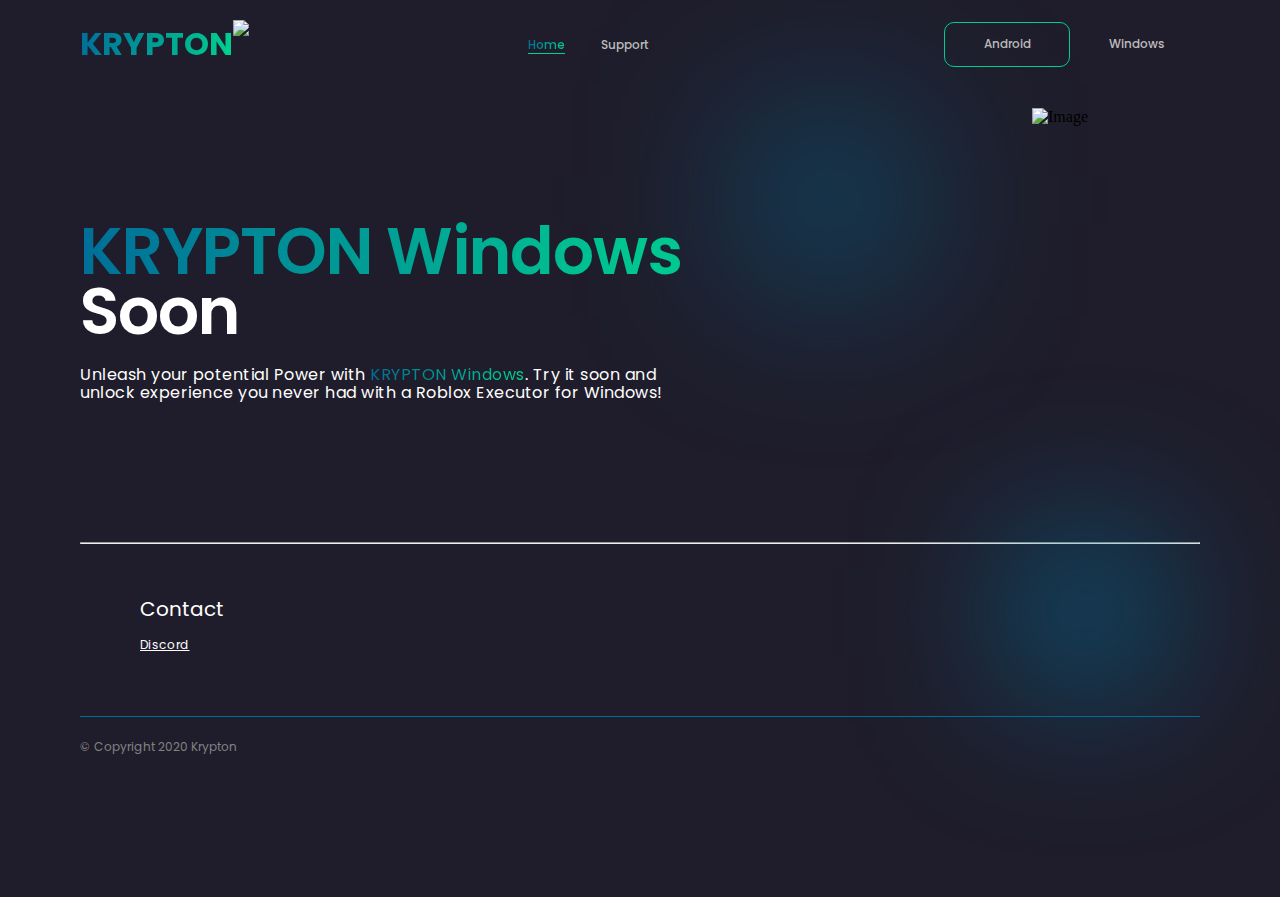
==== soon.html @ dc40fc97 "Add files via upload" ====
<!DOCTYPE html>
<html lang="en">
<head>
  <meta charset="UTF-8">
  <title>KRYPTON | Windows</title>
  <link rel="preconnect" href="https://fonts.googleapis.com">
<link rel="preconnect" href="https://fonts.gstatic.com" crossorigin>
<link href="https://fonts.googleapis.com/css2?family=Poppins:wght@100;200;300;400;500;600;700;800;900&display=swap" rel="stylesheet"><link rel="stylesheet" href="./style.css">

</head>
<body>
<!-- partial:index.partial.html -->
<div class="landingpage">
  <div class="navbar">
    <a class="navlogo" href="./index.html">KRYPTON <img src="https://media.discordapp.net/attachments/1023978768550875217/1086632863476232202/1679143848108.png" style="position: absolute; width: 42px;" alt="LOGO"></a>
    

      
    <div class="navlinkwrap">
      <span class="navlink selectedlink">Home</span>
      <span class="navlink">Support</span>

    </div>
    <div class="buttonwrap">
      <button class="createbtn selectedbtn">Android</button>
      <button class="createbtn">Windows</button>
    </div>
  </div><br><br><br>
  <div class="box">
    <div class="infobox">
      <p class="infobox-boldtext">
       <e style=" background: linear-gradient(to right, #006E99, #00D090);
        -webkit-background-clip: text;
        -webkit-text-fill-color: transparent;
        
        "
>KRYPTON Windows</e> Soon
      </p>
      <p class="infobox-slimtext">
        Unleash your potential Power with <e style="background: linear-gradient(to right, #006E99, #00D090);
                -webkit-background-clip: text;
                -webkit-text-fill-color: transparent;">KRYPTON Windows</e>. Try it soon and unlock experience you never had with a Roblox Executor for Windows!
      </p>

    </div>
  </div>
  
  <div class="desktop-only">
    <img src="https://cdn.discordapp.com/attachments/1023978768550875217/1086587994871447622/20230318_105238.png" alt="Image"
    >
  </div>




  
  
  
  
  <header class="main-header">
    <div class="header-wrapper">
      <div class="main-logo"></div>
      <nav>
        <ul class="main-menu">
          <li><a href="#section-2"></a></li>
          <li><a href="#section-5"></a></li>
          <li><a href="#section-7"></a></li>
          <li><a href="#section-9"></a></li>
          <li><a href="#main-footer"></a></li>
          <li><a href="#"><span class=""></span></a></li>
          <li><a href="#"><span class=""></span></a></li>
        </ul>
      </nav>
    </div>
  </header>

  
  
  
  
  
  




<br><br><br><br>
</center>


<br><br>
<hr>

  <div class="footer">
    <div class="footer-navigate">
      <div class="nav">
        <h5>Contact</h5>
        <p><a href="" style=" color: white;">Discord</a></p>
      </div>
    </div>
  </div>
  <div class="footer2">
    <center>
    <p>© Copyright 2020 Krypton</p>
    </center>
  </div>
  <br><br><br><br><br>
</div>
<!-- partial -->
  <script src="./script.js"></script>
</body>
</html>
---- style.css ----
body {
  margin: 0;
}

.hidden {
  display: none;
}

.landingpage {
  margin: 0 auto;
  padding: 0 80px;
  position: relative;
  max-width: 100%;
  overflow-y: auto;
  overflow-x: hidden;
  background-color: #1F1D2B;
}
.landingpage::before {
  content: "";
  position: absolute;
  width: 123px;
  height: 123px;
  left: 60%;
  top: 138px;
  filter: blur(90px);
  background-color: #006E99;
    animation: background-animation 10s ease-in-out infinite;
}

@keyframes background-animation {
    0%, 100% {
        background-color: #006E99;
    }
    50% {
        background-color: #000000;
    }
}

.landingpage::after {
  content: "";
  position: absolute;
  width: 123px;
  height: 123px;
  left: 80%;
  top: 550px;
  background-color: #006E99;
  filter: blur(80px);
     animation: background-animation 6s ease-in-out infinite;
}

@keyframes background-animation {
    0%, 100% {
        background-color: #006E99;
    }
    50% {
        background-color: #00D090;
    }
}
.landingpage .navbar {
  display: flex;
  align-items: center;
  justify-content: space-between;
  padding: 20px 0;
  width: 100%;
}
.landingpage .box {
  display: flex;
  align-items: center;
  justify-content: space-between;
  margin-top: 80px;
}
.landingpage .auction {
  margin-top: 100px;
}
.landingpage .discover {
  display: flex;
  flex-direction: column;
}
.landingpage .footer {
  margin: 50px 0;
  display: flex;
  align-items: center;
  justify-content: space-between;
}
.landingpage .footer2 {
  display: flex;
  justify-content: space-between;
  padding-bottom: 30px;
  border-top: 1px solid #006E99;
}

.navbar .hamburgerlogowrap {
  display: flex;
  align-items: center;
}
.navbar .hamburger {
  display: none;
  color: #D7D7D7;
  background-color: #1F1D2B;
  border: none;
  margin-right: 10px;
}
.navbar .createbtn {
  cursor: pointer;
  background-color: transparent;
  border: none;
  width: 126px;
  height: 45px;
  color: #BCBCBC;
  font-family: "Poppins";
  font-style: normal;
  font-weight: 500;
  font-size: 12px;
}
.navbar .createbtn.selectedbtn {
  border: 1px solid #00D090;
  border-radius: 10px;
}
.navbar .navlogo {
  height: 100%;
  background: linear-gradient(93.51deg, #006E99, #00D090);
  -webkit-background-clip: text;
  -webkit-text-fill-color: transparent;
  font-family: "Poppins";
  font-style: normal;
  font-weight: 700;
  font-size: 32px;
     animation: background-animation 10s ease-in-out infinite;
}

@keyframes background-animation {
    0%, 100% {
        background-color: #006E99;
    }
    50% {
        background-color: #00D090;
    }
}
.navbar .navlink {
  font-family: "Poppins";
  font-style: normal;
  font-weight: 500;
  font-size: 12px;
  color: #BCBCBC;
}
.navbar .navlink.selectedlink {
  background: linear-gradient(93.51deg, #006E99, #00D090);
  -webkit-background-clip: text;
  -webkit-text-fill-color: transparent;
  border-bottom: 1.5px solid #00D090;
    animation: background-animation 10s ease-in-out infinite;
}

@keyframes background-animation {
    0%, 100% {
        background-color: #006E99;
    }
    50% {
        background-color: #00D090;
    }
}
.navbar .navlink:not(:last-child) {
  margin-right: 32px;
}

.box .infobox {
  animation-name: leftslide;
  animation-duration: 0.8s;
  max-height: 500px;
  max-width: 55%;
  overflow: hidden;
}
.box .infobox-boldtext {
  margin: 0;
  font-family: Poppins;
  color: #FFFFFF;
  font-size: 65px;
  font-weight: 600;
  line-height: 60px;
  letter-spacing: -1px;
  text-align: left;
}
.box .infobox-slimtext {
  margin: 24px 0;
  font-family: Poppins;
  color: #FFFFFF;
  font-size: 16px;
  font-weight: 400;
  line-height: 18px;
  letter-spacing: 0.5px;
  text-align: left;
}
.box .infobox-btnwrapper {
  display: flex;
}
.box .infobox-explorebtn {
  cursor: pointer;
  display: flex;
  justify-content: center;
  align-items: center;
  background-color: #1F1D2B;
  padding: 8px 38px;
  border-radius: 16px;
  font-family: "Poppins";
  font-style: normal;
  font-weight: 600;
  font-size: 13px;
  letter-spacing: -1px;
  color: #FFFFFF;
     animation: background-animation 10s ease-in-out infinite;
}

@keyframes background-animation {
    0%, 100% {
        background-color: #006E99;
    }
    50% {
        background-color: #00D090;
    }
}
.box .infobox-createbtn {
  cursor: pointer;
  margin-left: 20px;
  display: flex;
  justify-content: center;
  align-items: center;
  background-color: transparent;
  padding: 8px 38px;
  border: 1px solid #D7D7D7;
  border-radius: 16px;
  font-family: "Poppins";
  font-style: normal;
  font-weight: 600;
  font-size: 13px;
  letter-spacing: -1px;
  color: #FFFFFF;
}
.box .infobox .selected {
  border: none;
  background: linear-gradient(103.91deg, #006E99, #00D090);
}
.box .display {
  animation-name: rightslide;
  animation-duration: 0.8s;
  padding: 14px;
  border: 1px solid;
  background: linear-gradient(169.44deg, rgba(58, 129, 191, 0.08) 1.85%, rgba(65, 48, 90, 0.08) 98.72%);
  border-radius: 35px;
  max-height: 450px;
  max-width: 50%;
  overflow: hidden;
}
.box .display-nft {
  object-fit: cover;
  flex-shrink: 0;
  width: 300px;
  height: 300px;
  border-radius: 20px;
}
.box .display .infowrapper {
  display: flex;
  align-items: center;
  justify-content: space-between;
  margin-top: 10px;
}
.box .display .info {
  display: flex;
  align-items: center;
  font-family: "Poppins";
  font-style: normal;
  color: #FFFFFF;
  font-weight: 600;
  font-size: 12px;
}
.box .display .info p {
  margin: 0;
}
.box .display .info-img {
  object-fit: cover;
  flex-shrink: 0;
  width: 30px;
  height: 30px;
  border-radius: 50%;
  margin-right: 10px;
}
.box .display .info2 {
  display: flex;
  flex-direction: column;
  align-items: flex-end;
  font-family: "Poppins";
  color: #FFFFFF;
  font-style: normal;
  font-weight: 600;
  font-size: 12px;
}
.box .display .info2 p {
  margin: 0;
}
.box .display .info2 .iconwrapper {
  display: flex;
  align-items: center;
}
.box .display .info2 .iconwrapper svg {
  margin-right: 5px;
}

.auction .title {
  display: flex;
  justify-content: space-between;
  align-items: flex-end;
  margin-bottom: 50px;
}
.auction .title .titlebold {
  margin: 0;
  font-family: "Poppins";
  font-style: normal;
  color: #FFFFFF;
  font-weight: 500;
  font-size: 48px;
  line-height: 72px;
}
.auction .title .titleslim {
  margin: 0;
  font-family: "Poppins";
  font-style: normal;
  color: #D7D7D7;
  font-weight: 600;
  font-size: 18px;
  line-height: 36px;
  letter-spacing: -1px;
}
.auction .nft {
  display: grid;
  grid-template-columns: auto auto auto auto;
  grid-row-gap: 20px;
  grid-column-gap: 20px;
  justify-content: space-between;
}

.started {
  margin-top: 100px;
  display: flex;
  flex-direction: column;
}
.started-boldtext {
  margin: 0;
  align-self: center;
  font-family: "Poppins";
  font-style: normal;
  color: #FFFFFF;
  font-weight: 500;
  font-size: 40px;
  line-height: 72px;
}
.started-slimtext {
  margin: 0;
  align-self: center;
  font-family: "Poppins";
  font-style: normal;
  font-weight: 400;
  font-size: 20px;
  line-height: 36px;
  letter-spacing: 0.5px;
  color: #E2E2E2;
}
.started-items {
  padding: 60px 80px;
  position: relative;
  display: grid;
  grid-template-columns: auto auto auto auto;
  grid-column-gap: 20px;
  grid-row-gap: 20px;
  justify-content: space-between;
}
.started-items:before {
  content: "";
  position: absolute;
  width: 100%;
  height: 100px;
  top: 80px;
  filter: blur(80px);
  background-color: linear-gradient(93.51deg, #006E99 2.84%, #3081ED 99.18%);
     animation: background-animation 10s ease-in-out infinite;
}

@keyframes background-animation {
    0%, 100% {
        background-color: #006E99;
    }
    50% {
        background-color: #00D090;
    }
}
.started-items .itemwrapper p {
  width: 100px;
  margin: 0;
  margin-top: 10px;
  text-align: center;
  font-family: "Poppins";
  font-style: normal;
  font-weight: 400;
  font-size: 12px;
  color: #FFFFFF;
}
.started-items-item {
  display: flex;
  align-items: center;
  justify-content: center;
  width: 100px;
  height: 100px;
  border-radius: 18px;
  background-color: red;
  background: rgba(255, 255, 255, 0.095);
  box-shadow: inset 2.01px -2.01px 20px rgba(214, 214, 214, 0.17), inset -3.01333px 3.01333px 3.01333px rgba(255, 255, 255, 0.39);
  backdrop-filter: blur(74.4293px);
}

.discover-title {
  display: flex;
  align-items: center;
  justify-content: space-between;
}
.discover-title p {
  font-family: "Poppins";
  font-style: normal;
  font-weight: 500;
  font-size: 36px;
  letter-spacing: -1px;
  color: #FFFFFF;
}
.discover-items {
  display: grid;
  grid-template-columns: auto auto auto auto;
  grid-row-gap: 20px;
  grid-column-gap: 20px;
  justify-content: space-between;
}
.discover-loadbtn {
  cursor: pointer;
  margin-top: 20px;
  align-self: center;
  width: 161px;
  height: 40px;
  border: 1px solid #D7D7D7;
  border-radius: 10px;
  background-color: transparent;
  font-family: "Poppins";
  font-style: normal;
  font-weight: 500;
  font-size: 12px;
  letter-spacing: 1.5px;
  color: #BCBCBC;
}

.footer-main {
  max-width: 40%;
  font-family: "Poppins";
  font-style: normal;
  font-weight: 500;
  font-size: 30px;
  line-height: 40px;
  color: #FFFFFF;
}
.footer-navigate {
  display: flex;
}
.footer-navigate .nav {
  margin-left: 60px;
}
.footer-navigate .nav h5 {
  margin: 0;
  font-family: "Poppins";
  font-style: normal;
  font-weight: 400;
  font-size: 20px;
  line-height: 30px;
  color: #FFFFFF;
}
.footer-navigate .nav p {
  font-family: "Poppins";
  font-style: normal;
  font-weight: 400;
  font-size: 12px;
  line-height: 18px;
  letter-spacing: 0.03em;
  color: #D7D7D7;
}

.footer2 p {
  font-family: "Poppins";
  font-style: normal;
  font-weight: 400;
  font-size: 12px;
  line-height: 36px;
  color: #828282;
}

.item {
  display: flex;
  flex-direction: column;
  justify-self: center;
}
.item-img {
  object-fit: cover;
  flex-shrink: 0;
  width: 200px;
  height: 220px;
  border-radius: 10px;
  transition: 0.3s;
  cursor: pointer;
}
.item-img:hover {
  transform: scale(1.05);
}
.item-title {
  display: flex;
  align-items: center;
  justify-content: space-between;
  border-bottom: 1px solid white;
  font-family: "Poppins";
  font-style: normal;
  font-weight: 600;
  font-size: 12px;
  line-height: 24px;
  color: #FFFFFF;
}
.item-date {
  font-family: "Poppins";
  font-style: normal;
  font-weight: 400;
  font-size: 12px;
  line-height: 24px;
  color: #BCBCBC;
}

.filters {
  display: flex;
  align-items: center;
}
.filters .filter {
  display: flex;
  align-items: center;
  margin-right: 30px;
  font-family: "Poppins";
  font-style: normal;
  font-weight: 500;
  font-size: 12px;
  color: #FFFFFF;
}
.filters .filter svg {
  margin-right: 5px;
  margin-left: 5px;
}
.filters .filterbtn {
  display: flex;
  align-items: center;
  justify-content: center;
  width: 100px;
  height: 30px;
  background: linear-gradient(93.51deg, #9B51E0 2.84%, #3081ED 99.18%);
  border: none;
  border-radius: 10px;
  font-family: "Poppins";
  font-style: normal;
  font-weight: 500;
  font-size: 12px;
  color: #FFFFFF;
}
.filters .filterbtn svg {
  margin-right: 5px;
}

@media screen and (max-width: 1500px) {
  .landingpage {
    max-width: 1200px;
  }
}
@media screen and (max-width: 1040px) {
  .box {
    flex-direction: column;
  }
  .box .infobox {
    max-height: 450px;
    max-width: none;
    margin-bottom: 50px;
  }
  .box .display {
    display: none;
    max-height: none;
    max-width: none;
  }

  .auction .nft {
    grid-template-columns: auto auto;
    justify-content: space-around;
  }

  .discover-items {
    grid-template-columns: auto auto auto;
    justify-content: space-around;
  }

  .footer {
    flex-direction: column;
  }
  .footer-main {
    max-width: 80%;
    margin-bottom: 50px;
    text-align: center;
  }
  .footer-navigate .nav:first-child {
    margin: 0;
  }
}
@media screen and (max-width: 925px) {
  .navlinkwrap {
    display: none;
  }

  .buttonwrap {
    display: none;
  }

  .hamburger {
    display: flex !important;
    align-items: center;
  }

  .started-slimtext {
    text-align: center;
  }
}
@media screen and (max-width: 825px) {
  .started-items {
    display: grid;
    grid-template-columns: auto auto;
    justify-content: space-evenly;
    padding: 50px 0;
  }
  .started-items:before {
    height: 200px;
    top: 90px;
    filter: blur(120px);
  }

  .discover-items {
    grid-template-columns: auto auto;
    justify-content: space-around;
  }
}
@media screen and (max-width: 700px) {
  .box {
    flex-direction: column;
  }
  .box .infobox {
    max-height: none;
    max-width: none;
    margin-bottom: 50px;
  }
  .box .display {
    display: block;
    max-height: none;
    max-width: none;
  }

  .discover-title {
    justify-content: center;
  }
  .discover-title .filters {
    display: none;
  }

  .auction .title {
    justify-content: center;
  }
  .auction .title .titleslim {
    display: none;
  }
}
@media screen and (max-width: 600px) {
  .landingpage {
    padding: 0 20px;
  }

  .box .infobox-boldtext {
    font-size: 45px;
    line-height: 50px;
  }
  .box .infobox-slimtext {
    font-size: 12px;
    line-height: 16px;
  }

  .discover-items {
    grid-template-columns: auto;
    justify-content: space-around;
  }

  .auction .nft {
    grid-template-columns: auto;
    justify-content: space-around;
  }

  .footer-main {
    font-size: 20px;
    line-height: 30px;
    max-width: 100%;
    margin-bottom: 50px;
    text-align: center;
  }

  .footer-navigate {
    justify-content: space-between;
    width: 100%;
  }
  .footer-navigate .nav {
    margin-left: 20px;
  }
  .footer-navigate .nav h5 {
    font-size: 15px;
    line-height: 30px;
  }
  .footer-navigate .nav p {
    font-size: 10px;
    line-height: 18px;
  }
}
@media screen and (max-width: 480px) {
  .landingpage .box .infobox-boldtext {
    font-size: 32px;
    line-height: 1.4em;
    text-align: center;
  }
  .landingpage .box .infobox-slimtext {
    text-align: center;
  }
  .landingpage .box .infobox-btnwrapper {
    justify-content: center;
  }
}
@keyframes leftslide {
  from {
    transform: translateX(-700px);
  }
  to {
    transform: translateX(0px);
  }
}
@keyframes rightslide {
  from {
    transform: translateX(550px);
  }
  to {
    transform: translateX(0px);
  }
}















 

.desktop-only {
  display: none;
  position: absolute;
  right: 15%;
  top: 12%;
}

.desktop-only img {
  width: 150px;
}

@media only screen and (min-width: 1041px) {
  .desktop-only {
    display: block;
  }
}


























.bg-wrapper {
  width: 100%;
  height: 400px;
  background-image: linear-gradient(rgba(255, 255, 255, 0.8), rgba(255, 255, 255, 0.8));
  
}
.section-header {
  padding-top: 5.625em;
  text-align: center;
}
.section-header h3 {
  margin-bottom: 0.5em;
}
.section-header .line-red {
  margin: 2.5em auto 2.9375em auto;
}
.line-red {
  display: block;
  width: 4em;
  height: 0.1875em;
  margin: 0 auto;
  background: #000000;
  border-radius: 20px;
}
/* Main Header Styles */
.main-header {
  position: absolute;
  top: 0;
  width: 100%;
  z-index: 1000;
  font-family: Montserrat, sans-serif;
  color: #fff;
  background: transparent;
  border-radius: 20px;
  
}
.main-header .header-wrapper {
  display: block;
  width: 70%;
  margin: 0 auto;
  border-radius: 20px;
  padding-top: 1em;
}
.main-header .header-wrapper .main-logo {
  float: left;
  font-weight: 700;
  font-size: 1.875em;
}
.main-header .header-wrapper .main-menu {
  float: right;
  text-align: center;
}
.main-header .header-wrapper .main-menu li {
  display: inline-block;
  padding: 0.75em 1.875em;
}
.main-header .header-wrapper .main-menu li a {
  padding-bottom: 0.75em;
  text-transform: uppercase;
  color: #fff;
  font-size: 0.875em;
  border-radius: 20px;
}
.main-header .header-wrapper .main-menu li a:hover {
  color: #ffffff;
  border-bottom: 0.1875em solid #fce38a;
  transition: 0.1s;
  border-radius: 20px;
}
.main-header .header-wrapper .main-menu li a span {
  font-size: 1.2em;
}
.main-header .header-wrapper .main-menu li:last-child {
  padding: 0.75em 0;
}
.main-header .header-wrapper .main-menu li:nth-child(6) a:hover,
.main-header .header-wrapper .main-menu li:last-child a:hover {
  border: none;
}
/* Section-1 Styles */
#section-1 {
  height: 38em;
  color: #fff;
  background-color: #fff;
  
}
#section-1 .content-slider {
  position: relative;
  width: 100%;
  height: 100%;
}
#section-1 .content-slider input {
  display: none;
}
#section-1 .content-slider .slider {
  position: relative;
  width: inherit;
  height: inherit;
  overflow: hidden;
}
#section-1 .content-slider .slider .banner {
  position: absolute;
  top: 0;
  left: 0;
  opacity: 0;
  z-index: 0;
  width: inherit;
  height: inherit;
  text-align: center;
  background-repeat: no-repeat;
  background-position: 50% 50%;
  transition: all 0.5s ease;
}
#section-1 .content-slider .slider .banner .banner-inner-wrapper {
  height: 100%;
  padding-top: 6em;
  background-image: linear-gradient(rgba(0, 0, 0, 0.22), rgba(0, 0, 0, 0.99));
  box-sizing: border-box;
}
#section-1 .content-slider .slider .banner .banner-inner-wrapper h2 {
  padding-bottom: 0.3em;
  font-family: Montserrat, sans-serif;
  font-weight: 400;
  font-size: 2.5em;
  text-transform: none;
}
#section-1 .content-slider .slider .banner .banner-inner-wrapper h1 {
  font-size: 6em;
  line-height: 95%;
}
#section-1 .content-slider .slider .banner .banner-inner-wrapper .line {
  display: block;
  width: 4em;
  height: 0.1875em;
  margin: 2.5em auto;
  background: #fff;
}
#section-1 .content-slider .slider .banner .banner-inner-wrapper .learn-more-button {
  padding-bottom: 5em;
  z-index: 15 !important;
}
#section-1 .content-slider .slider .banner .banner-inner-wrapper .learn-more-button a {
  padding: 0.5em 2em;
  text-align: center;
  font-family: Montserrat, sans-serif;
  font-size: 0.875em;
  color: #fff;
  text-transform: uppercase;
  border: 0.1875em solid #fff;
}
#section-1 .content-slider .slider .banner .banner-inner-wrapper .learn-more-button a:hover {
  color: #ffffff;
  border-color: #ffffff;
  transition: 0.3s;
}
#section-1 .content-slider .slider #top-banner-1 {
  background: url('https://www.todoentechados.com.mx/wp-content/uploads/2022/09/eZy-Watermark_10-05-2022_10-05-24a.m..jpg') no-repeat center center;
  background-size: cover;
}
#section-1 .content-slider .slider #top-banner-2 {
  background: url('https://www.todoentechados.com.mx/wp-content/uploads/2022/09/todo-en-techados-deck-24.jpeg') no-repeat center center;
  background-size: cover;
}
#section-1 .content-slider .slider #top-banner-3 {
  background: url('https://www.todoentechados.com.mx/wp-content/uploads/2022/09/todo-en-techados-deck-6.jpg') no-repeat center center;
  background-size: cover;
}
#section-1 .content-slider .slider #top-banner-4 {
  background: url('https://www.todoentechados.com.mx/wp-content/uploads/2022/09/todo-en-techados-deck-22.jpg') no-repeat center center;
  background-size: cover;
}
#section-1 .content-slider nav {
  position: absolute;
  bottom: 0.5em;
  width: 100%;
  z-index: 10;
  text-align: center;
}
#section-1 .content-slider nav .controls {
  display: block;
  width: 70%;
  margin: 0 auto;
  font-family: Montserrat, sans-serif;
  color: #fff;
}
#section-1 .content-slider nav .controls label {
  position: relative;
  display: inline-block;
  width: 20%;
  height: 3.1em;
  overflow: hidden;
  margin: 0 1em;
  padding-top: 1em;
  text-align: left;
  text-transform: uppercase;
  font-family: Montserrat, sans-serif;
  font-size: 1em;
  color: #2e2e2d;
  font-weight: 400;
  cursor: pointer;
  transition: all 0.3s;
}
#section-1 .content-slider nav .controls label .progressbar {
  position: absolute;
  top: 0;
  left: 0;
  height: 3px;
  width: 100%;
  background: #2e2e2d;
  z-index: 100;
}
#section-1 .content-slider nav .controls label .progressbar .progressbar-fill {
  position: inherit;
  width: inherit;
  height: inherit;
  margin-left: -100%;
  background: #6b6a6a;
}
#section-1 .content-slider nav .controls label span {
  font-size: 1.4em;
  font-weight: 700;
}
#section-1 .content-slider nav .controls label:hover {
  color: #000000;
}
#section-1 .content-slider #banner1:checked ~ .slider #top-banner-1,
#section-1 .content-slider #banner2:checked ~ .slider #top-banner-2,
#section-1 .content-slider #banner3:checked ~ .slider #top-banner-3,
#section-1 .content-slider #banner4:checked ~ .slider #top-banner-4 {
  opacity: 1;
  z-index: 1;
}
#section-1 .content-slider #banner1:checked ~ nav label:nth-of-type(1),
#section-1 .content-slider #banner2:checked ~ nav label:nth-of-type(2),
#section-1 .content-slider #banner3:checked ~ nav label:nth-of-type(3),
#section-1 .content-slider #banner4:checked ~ nav label:nth-of-type(4) {
  cursor: default;
  color: #fff;
  transition: all 0.5s;
}
#section-1 .content-slider #banner1:checked ~ nav label:nth-of-type(1) .progressbar,
#section-1 .content-slider #banner2:checked ~ nav label:nth-of-type(2) .progressbar,
#section-1 .content-slider #banner3:checked ~ nav label:nth-of-type(3) .progressbar,
#section-1 .content-slider #banner4:checked ~ nav label:nth-of-type(4) .progressbar {
  background: #fff;
}
#section-1 .content-slider #banner1:checked ~ nav label:nth-of-type(1) .progressbar-fill,
#section-1 .content-slider #banner2:checked ~ nav label:nth-of-type(2) .progressbar-fill,
#section-1 .content-slider #banner3:checked ~ nav label:nth-of-type(3) .progressbar-fill,
#section-1 .content-slider #banner4:checked ~ nav label:nth-of-type(4) .progressbar-fill {
  animation: progressBarFill 5s linear;
}
/* Animations */
@keyframes progressBarFill {
  from {
    margin-left: -100%;
  }
  to {
    margin-left: 0;
  }
}
/* Media Queries */
@media only screen and (min-width: 1920px) {
  body {
    font-size: 22px;
  }
  .main-header .header-wrapper {
    width: 57%;
  }
  #section-1 {
    height: 46em;
  }
  #section-1 .content-slider .slider .banner .banner-inner-wrapper {
    padding-top: 12em;
  }
}
@media only screen and (max-width: 1919px) {
  body {
    font-size: 20px;
  }
  .main-header .header-wrapper {
    width: 60%;
  }
  #section-1 {
    height: 43em;
  }
  #section-1 .content-slider .slider .banner .banner-inner-wrapper {
    padding-top: 11em;
  }
}
@media only screen and (max-width: 1680px) {
  body {
    font-size: 18px;
  }
  .main-header .header-wrapper {
    width: 65%;
  }
  #section-1 {
    height: 40em;
  }
  #section-1 .content-slider .slider .banner .banner-inner-wrapper {
    padding-top: 9em;
  }
}
@media only screen and (max-width: 1366px) {
  body {
    font-size: 16px;
  }
  .main-header .header-wrapper {
    width: 70%;
  }
}
@media only screen and (max-width: 1120px) {
  .main-header .header-wrapper .main-menu li {
    padding: 0.75em 1.4em;
  }
  #section-1 {
    height: 35em;
  }
  #section-1 .content-slider nav {
    bottom: -0.2em;
  }
  #section-1 .content-slider .slider .banner .banner-inner-wrapper {
    padding-top: 7em;
  }
  #section-1 .content-slider .slider .banner .banner-inner-wrapper .line {
    margin: 2em auto;
  }
}
@media only screen and (max-width: 1024px) {
  body {
    font-size: 14px;
  }
  .main-header .header-wrapper .main-menu li {
    padding: 0.75em 1.3em;
  }
  #section-1 .content-slider nav {
    bottom: 0;
  }
  #section-1 .content-slider nav .controls {
    width: 80%;
  }
}
@media only screen and (max-width: 860px) {
  .main-header .header-wrapper .main-menu li {
    padding: 0.75em 0.9em;
  }
  #section-1 {
    height: 29em;
  }
  #section-1 .content-slider nav {
    bottom: -1em;
  }
  #section-1 .content-slider nav .controls {
    width: 90%;
  }
  #section-1 .content-slider .slider .banner .banner-inner-wrapper h2 {
    font-size: 2em;
  }
  #section-1 .content-slider .slider .banner .banner-inner-wrapper h1 {
    font-size: 4.5em;
  }
  #section-1 .content-slider .slider .banner .banner-inner-wrapper {
    padding-top: 5em;
  }
}
@media only screen and (max-width: 768px) {
  .main-header .header-wrapper .main-menu li {
    padding: 0.75em 0.5em;
  }
  #section-1 {
    height: 27em;
  }
  #section-1 .content-slider nav .controls {
    width: 100%;
  }
  #section-1 .content-slider nav .controls label {
    width: 19%;
    font-size: 0.8em;
  }
  #section-1 .content-slider .slider .banner .banner-inner-wrapper .line {
    margin: 1.7em auto;
  }
}
@media only screen and (max-width: 650px) {
  .main-header .header-wrapper {
    width: 95%;
  }
}
@media only screen and (max-width: 480px) {
  .main-header .header-wrapper {
    width: 97%;
  }
  .main-header .header-wrapper .main-logo {
    display: none;
  }
  .main-header .header-wrapper .main-menu li {
    padding: 0.2em 0.3em;
  }
  .main-header .header-wrapper .main-menu li:last-child,
  .main-header .header-wrapper .main-menu li:nth-child(6) {
    padding: 0.2em 0.7em;
  }
  #section-1 {
    height: 26em;
  }
  #section-1 .content-slider nav {
    bottom: -0.5em;
  }
  #section-1 .content-slider nav .controls label {
    width: 40%;
    font-size: 0.7em;
  }
  #section-1 .content-slider .slider .banner .banner-inner-wrapper h2 {
    font-size: 1.5em;
  }
  #section-1 .content-slider .slider .banner .banner-inner-wrapper h1 {
    font-size: 3em;
  }
  #section-1 .content-slider .slider .banner .banner-inner-wrapper .line {
    margin: 1.7em auto;
  }
}



/*-------------shop----------------*/
.containerBuy {
  display: flex;
  flex-wrap: wrap;
  justify-content: center;
}

.boxBuy {
  flex: 0 0 230px;
  height: 340px;
  margin: 10px;
  background-color: #ddd;
  /*-------Style---------*/
  border-radius: 12px;
  padding: 5px;
  position: relative;
  background: linear-gradient(40deg, #006E99, #00D090);
  color: white;
  font-family: "Poppins";
  font-style: normal;
  font-weight: 500;
  font-size: 12px;
}

.BuyBtn{
  background: transparent;
  padding: 10px 55px;
  border-radius: 8px;
  color: white;
  border: 1.5px solid white;
  font-weight: bold;
  font-style: none;
  text-decoration: none;
}



.inf{
  margin-top: 10px;
  width: 240px;
  height: 310px;
  background: #141414;
  border-radius: 10px;
  box-shadow: 0px 0px 20px gold;
}

.inf h3{
  color: white;
}
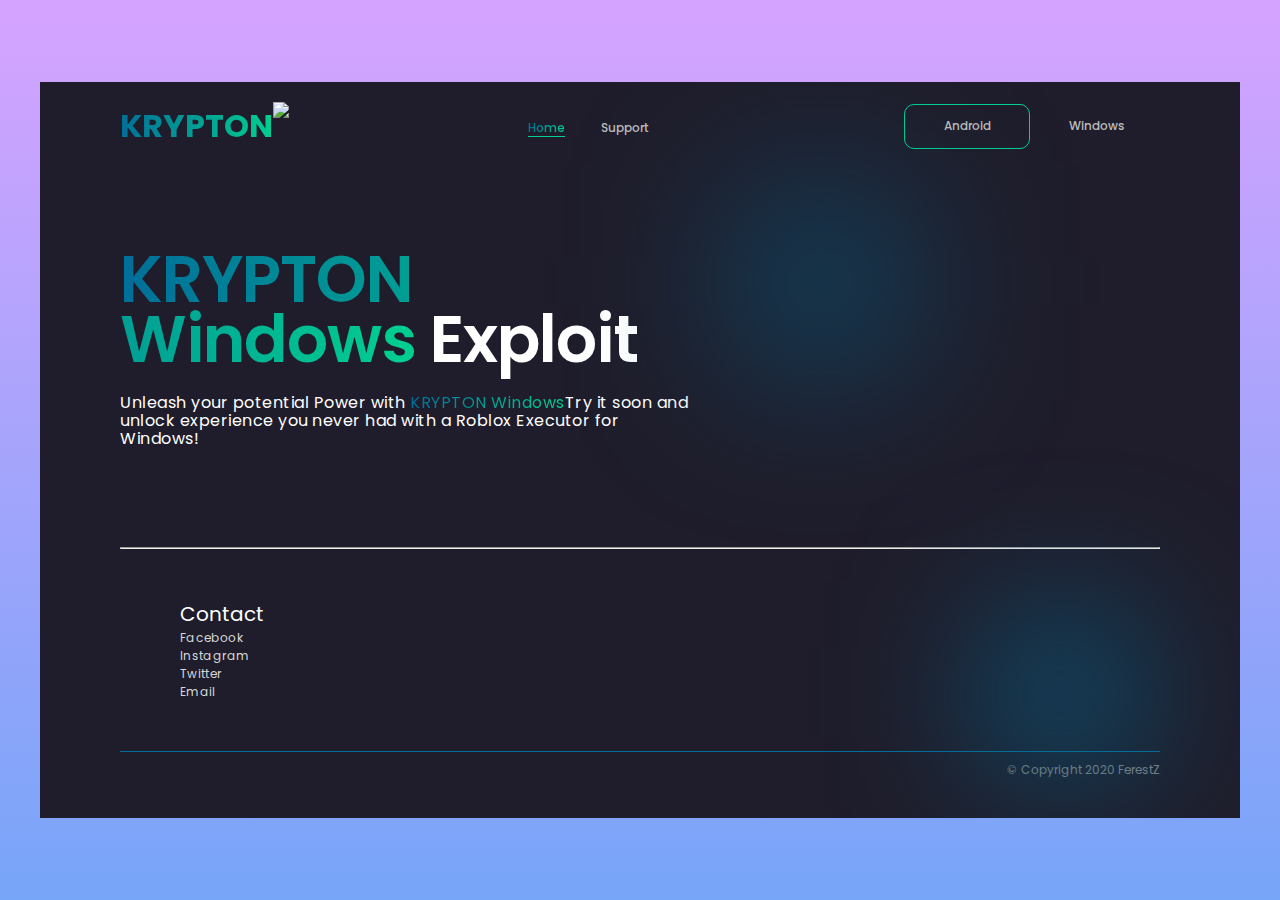
==== commit a196f916: "Update soon.html" ====
--- a/soon.html
+++ b/soon.html
@@ -1,12 +1,12 @@
 <!DOCTYPE html>
-<html lang="en">
+<html lang="en" >
 <head>
   <meta charset="UTF-8">
-  <title>KRYPTON | Windows</title>
+  <title>Krypton | Home</title>
   <link rel="preconnect" href="https://fonts.googleapis.com">
 <link rel="preconnect" href="https://fonts.gstatic.com" crossorigin>
 <link href="https://fonts.googleapis.com/css2?family=Poppins:wght@100;200;300;400;500;600;700;800;900&display=swap" rel="stylesheet"><link rel="stylesheet" href="./style.css">
-
+<meta name="viewport" content="width=device-width, initial-scale=1.0">
 </head>
 <body>
 <!-- partial:index.partial.html -->
@@ -14,7 +14,9 @@
   <div class="navbar">
     <a class="navlogo" href="./index.html">KRYPTON <img src="https://media.discordapp.net/attachments/1023978768550875217/1086632863476232202/1679143848108.png" style="position: absolute; width: 42px;" alt="LOGO"></a>
     
-
+    <button class="hamburger">
+<a href="" style="color: #fff; font-style: none; ">Support</a>
+      </button>
       
     <div class="navlinkwrap">
       <span class="navlink selectedlink">Home</span>
@@ -25,8 +27,9 @@
       <button class="createbtn selectedbtn">Android</button>
       <button class="createbtn">Windows</button>
     </div>
-  </div><br><br><br>
+  </div>
   <div class="box">
+    
     <div class="infobox">
       <p class="infobox-boldtext">
        <e style=" background: linear-gradient(to right, #006E99, #00D090);
@@ -34,45 +37,25 @@
         -webkit-text-fill-color: transparent;
         
         "
->KRYPTON Windows</e> Soon
+>KRYPTON Windows</e> Exploit
       </p>
       <p class="infobox-slimtext">
         Unleash your potential Power with <e style="background: linear-gradient(to right, #006E99, #00D090);
                 -webkit-background-clip: text;
-                -webkit-text-fill-color: transparent;">KRYPTON Windows</e>. Try it soon and unlock experience you never had with a Roblox Executor for Windows!
+                -webkit-text-fill-color: transparent;">KRYPTON Windows</e>Try it soon and unlock experience you never had with a Roblox Executor for Windows!
       </p>
 
     </div>
   </div>
   
-  <div class="desktop-only">
-    <img src="https://cdn.discordapp.com/attachments/1023978768550875217/1086587994871447622/20230318_105238.png" alt="Image"
-    >
-  </div>
-
-
+  
+<br> 
 
 
   
   
   
   
-  <header class="main-header">
-    <div class="header-wrapper">
-      <div class="main-logo"></div>
-      <nav>
-        <ul class="main-menu">
-          <li><a href="#section-2"></a></li>
-          <li><a href="#section-5"></a></li>
-          <li><a href="#section-7"></a></li>
-          <li><a href="#section-9"></a></li>
-          <li><a href="#main-footer"></a></li>
-          <li><a href="#"><span class=""></span></a></li>
-          <li><a href="#"><span class=""></span></a></li>
-        </ul>
-      </nav>
-    </div>
-  </header>
 
   
   
@@ -84,7 +67,8 @@
 
 
 
-<br><br><br><br>
+<center>
+
 </center>
 
 
@@ -95,16 +79,17 @@
     <div class="footer-navigate">
       <div class="nav">
         <h5>Contact</h5>
-        <p><a href="" style=" color: white;">Discord</a></p>
+        <p>Facebook</p>
+        <p>Instagram</p>
+        <p>Twitter</p>
+        <p>Email</p>
       </div>
     </div>
   </div>
   <div class="footer2">
-    <center>
-    <p>© Copyright 2020 Krypton</p>
-    </center>
+    <div></div>
+    <p>© Copyright 2020 FerestZ</p>
   </div>
-  <br><br><br><br><br>
 </div>
 <!-- partial -->
   <script src="./script.js"></script>
--- a/style.css
+++ b/style.css
@@ -1,5 +1,7 @@
 body {
   margin: 0;
+  background-color: #252954;
+  font-s
 }
 
 .hidden {
@@ -10,7 +12,7 @@
   margin: 0 auto;
   padding: 0 80px;
   position: relative;
-  max-width: 100%;
+  max-width: 1100px;
   overflow-y: auto;
   overflow-x: hidden;
   background-color: #1F1D2B;
@@ -162,7 +164,123 @@
 .navbar .navlink:not(:last-child) {
   margin-right: 32px;
 }
-
+body {
+  margin: 0;
+  background-color: #252954;
+}
+
+.hidden {
+  display: none;
+}
+
+.landingpage {
+  margin: 0 auto;
+  padding: 0 80px;
+  position: relative;
+  max-width: 1100px;
+  overflow-y: auto;
+  overflow-x: hidden;
+  background-color: #1F1D2B;
+}
+.landingpage::before {
+  content: "";
+  position: absolute;
+  width: 123px;
+  height: 123px;
+  left: 60%;
+  top: 138px;
+  filter: blur(90px);
+  background-color: #006E99;
+    animation: background-animation 10s ease-in-out infinite;
+}
+
+@keyframes background-animation {
+    0%, 100% {
+        background-color: #006E99;
+    }
+    50% {
+        background-color: #000000;
+    }
+}
+
+.landingpage::after {
+  content: "";
+  position: absolute;
+  width: 123px;
+  height: 123px;
+  left: 80%;
+  top: 550px;
+  background-color: #006E99;
+  filter: blur(80px);
+     animation: background-animation 6s ease-in-out infinite;
+}
+
+@keyframes background-animation {
+    0%, 100% {
+        background-color: #006E99;
+    }
+    50% {
+        background-color: #00D090;
+    }
+}body {
+  margin: 0;
+  background-color: #252954;
+}
+
+.hidden {
+  display: none;
+}
+
+.landingpage {
+  margin: 0 auto;
+  padding: 0 80px;
+  position: relative;
+  max-width: 1100px;
+  overflow-y: auto;
+  overflow-x: hidden;
+  background-color: #1F1D2B;
+}
+.landingpage::before {
+  content: "";
+  position: absolute;
+  width: 123px;
+  height: 123px;
+  left: 60%;
+  top: 138px;
+  filter: blur(90px);
+  background-color: #006E99;
+    animation: background-animation 10s ease-in-out infinite;
+}
+
+@keyframes background-animation {
+    0%, 100% {
+        background-color: #006E99;
+    }
+    50% {
+        background-color: #000000;
+    }
+}
+
+.landingpage::after {
+  content: "";
+  position: absolute;
+  width: 123px;
+  height: 123px;
+  left: 80%;
+  top: 550px;
+  background-color: #006E99;
+  filter: blur(80px);
+     animation: background-animation 6s ease-in-out infinite;
+}
+
+@keyframes background-animation {
+    0%, 100% {
+        background-color: #006E99;
+    }
+    50% {
+        background-color: #00D090;
+    }
+}
 .box .infobox {
   animation-name: leftslide;
   animation-duration: 0.8s;
@@ -727,7 +845,7 @@
 }
 @media screen and (max-width: 480px) {
   .landingpage .box .infobox-boldtext {
-    font-size: 32px;
+    font-size: 29pt;
     line-height: 1.4em;
     text-align: center;
   }
@@ -754,54 +872,6 @@
     transform: translateX(0px);
   }
 }
-
-
-
-
-
-
-
-
-
-
-
-
-
-
-
- 
-
-.desktop-only {
-  display: none;
-  position: absolute;
-  right: 15%;
-  top: 12%;
-}
-
-.desktop-only img {
-  width: 150px;
-}
-
-@media only screen and (min-width: 1041px) {
-  .desktop-only {
-    display: block;
-  }
-}
-
-
-
-
-
-
-
-
-
-
-
-
-
-
-
 
 
 
@@ -1248,14 +1318,14 @@
 
 .boxBuy {
   flex: 0 0 230px;
-  height: 340px;
+  height: 330px;
   margin: 10px;
   background-color: #ddd;
   /*-------Style---------*/
   border-radius: 12px;
   padding: 5px;
   position: relative;
-  background: linear-gradient(40deg, #006E99, #00D090);
+  background: #252954;
   color: white;
   font-family: "Poppins";
   font-style: normal;
@@ -1264,11 +1334,10 @@
 }
 
 .BuyBtn{
-  background: transparent;
+  background: linear-gradient(40deg, #006E99, #00D090);
   padding: 10px 55px;
   border-radius: 8px;
   color: white;
-  border: 1.5px solid white;
   font-weight: bold;
   font-style: none;
   text-decoration: none;
@@ -1276,15 +1345,171 @@
 
 
 
-.inf{
-  margin-top: 10px;
-  width: 240px;
-  height: 310px;
-  background: #141414;
-  border-radius: 10px;
-  box-shadow: 0px 0px 20px gold;
-}
-
-.inf h3{
-  color: white;
-}+
+
+
+
+
+
+@import url('https://fonts.googleapis.com/css2?family=Noto+Sans:wght@700&family=Poppins:wght@400;500;600&display=swap');
+*{
+  margin: 0;
+  padding: 0;
+  box-sizing: border-box;
+  font-family: "Poppins", sans-serif;
+}
+body{
+  display: flex;
+  align-items: center;
+  justify-content: center;
+  min-height: 100vh;
+  background: linear-gradient(#D5A3FF 0%, #77A5F8 100%);
+}
+.wrapper{
+  width: 350px;
+  background: #fff;
+  border-radius: 16px;
+  padding: 30px;
+  box-shadow: 10px 10px 15px rgba(0,0,0,0.05);
+}
+.wrapper header{
+  height: 55px;
+  display: flex;
+  align-items: center;
+  border: 1px solid #ccc;
+  border-radius: 30px;
+  position: relative;
+}
+header label{
+  height: 100%;
+  z-index: 2;
+  width: 30%;
+  display: flex;
+  cursor: pointer;
+  font-size: 18px;
+  position: relative;
+  align-items: center;
+  justify-content: center;
+  transition: color 0.3s ease;
+}
+#tab-1:checked ~ header .tab-1,
+#tab-2:checked ~ header .tab-2,
+#tab-3:checked ~ header .tab-3{
+  color: #fff;
+}
+header label:nth-child(2){
+  width: 40%;
+}
+header .slider{
+  position: absolute;
+  height: 85%;
+  border-radius: inherit;
+  background: linear-gradient(145deg, #D5A3FF 0%, #77A5F8 100%);
+  transition: all 0.3s ease;
+}
+#tab-1:checked ~ header .slider{
+  left: 0%;
+  width: 90px;
+  transform: translateX(5%);
+}
+#tab-2:checked ~ header .slider{
+  left: 50%;
+  width: 120px;
+  transform: translateX(-50%);
+}
+#tab-3:checked ~ header .slider{
+  left: 100%;
+  width: 95px;
+  transform: translateX(-105%);
+}
+.wrapper input[type="radio"]{
+  display: none;
+}
+.card-area{
+  overflow: hidden;
+}
+.card-area .cards{
+  display: flex;
+  width: 300%;
+}
+.cards .row{
+  width: 33.4%;
+}
+.cards .row-1{
+  transition: all 0.3s ease;
+}
+#tab-1:checked ~ .card-area .cards .row-1{
+   margin-left: 0%;
+}
+#tab-2:checked ~ .card-area .cards .row-1{
+  margin-left: -33.4%;
+}
+#tab-3:checked ~ .card-area .cards .row-1{
+   margin-left: -66.8%;
+}
+.row .price-details{
+  margin: 20px 0;
+  text-align: center;
+  padding-bottom: 25px;
+  border-bottom: 1px solid #fff;
+}
+.price-details .price{
+  font-size: 65px;
+  font-weight: 600;
+  position: relative;
+  font-family: 'Noto Sans', sans-serif;
+}
+.price-details .price::before,
+.price-details .price::after{
+  position: absolute;
+  font-weight: 400;
+  font-family: "Poppins", sans-serif;
+}
+.price-details .price::before{
+  content: "$";
+  left: -13px;
+  top: 17px;
+  font-size: 20px;
+}
+.price-details .price::after{
+  content: "/mon";
+  right: -33px;
+  bottom: 17px;
+  font-size: 13px;
+}
+.price-details p{
+  font-size: 18px;
+  margin-top: 5px;
+}
+.row .features li{
+  display: flex;
+  font-size: 15px;
+  list-style: none;
+  margin-bottom: 10px;
+  align-items: center;
+}
+.features li i{
+  background: linear-gradient(#D5A3FF 0%, #77A5F8 100%);
+  background-clip: text;
+ -webkit-background-clip: text;
+ -webkit-text-fill-color: transparent;
+}
+.features li span{
+  margin-left: 10px;
+}
+.wrapper button{
+  width: 100%;
+  border-radius: 25px;
+  border: none;
+  outline: none;
+  height: 50px;
+  font-size: 18px;
+  color: #fff;
+  cursor: pointer;
+  margin-top: 20px;
+  background: linear-gradient(145deg, #D5A3FF 0%, #77A5F8 100%);
+  transition: transform 0.3s ease;
+}
+.wrapper button:hover{
+  transform: scale(0.98);
+}
